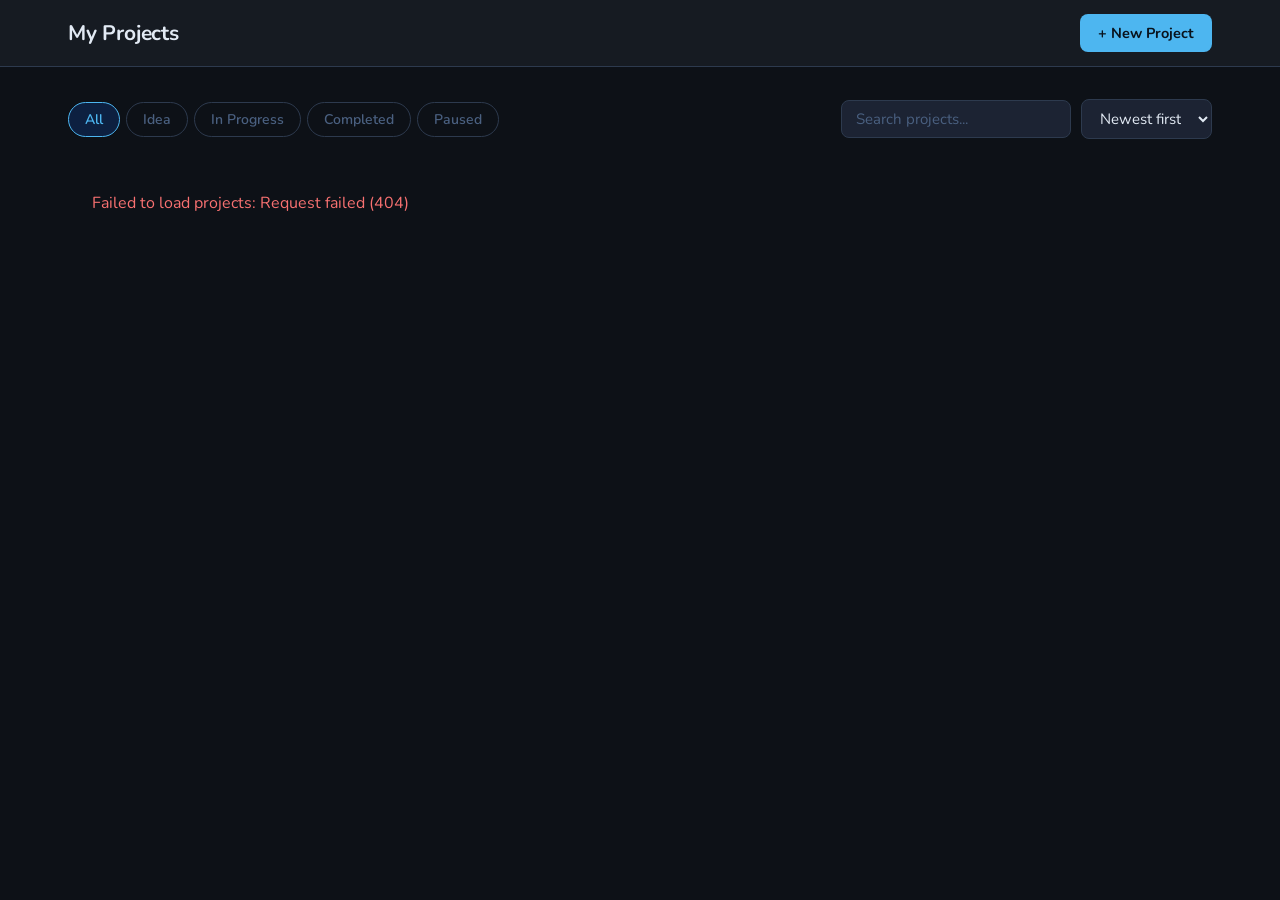
==== static/index.html @ d4f0c1cc "Initial project organizer app with dark blue UI FastAPI + SQLite backend with full CRUD for projects" ====
<!DOCTYPE html>
<html lang="en">
<head>
    <meta charset="UTF-8">
    <meta name="viewport" content="width=device-width, initial-scale=1.0">
    <title>Project Organizer</title>
    <link rel="preconnect" href="https://fonts.googleapis.com">
    <link rel="preconnect" href="https://fonts.gstatic.com" crossorigin>
    <link href="https://fonts.googleapis.com/css2?family=Nunito:wght@400;500;600;700&display=swap" rel="stylesheet">
    <link rel="stylesheet" href="/static/css/style.css">
</head>
<body>

    <header class="header">
        <div class="header-content">
            <div class="header-left">
                <h1 class="app-title">My Projects</h1>
                <span class="project-count" id="projectCount"></span>
            </div>
            <button class="btn btn-primary" id="newProjectBtn">+ New Project</button>
        </div>
    </header>

    <main class="main">
        <div class="toolbar">
            <div class="status-filters" id="statusFilters">
                <button class="filter-btn active" data-status="">All</button>
                <button class="filter-btn" data-status="idea">Idea</button>
                <button class="filter-btn" data-status="in_progress">In Progress</button>
                <button class="filter-btn" data-status="completed">Completed</button>
                <button class="filter-btn" data-status="paused">Paused</button>
            </div>
            <div class="toolbar-right">
                <input type="text" class="search-input" id="searchInput" placeholder="Search projects...">
                <select class="sort-select" id="sortSelect">
                    <option value="newest">Newest first</option>
                    <option value="oldest">Oldest first</option>
                    <option value="name">Name A–Z</option>
                </select>
            </div>
        </div>

        <div class="projects-grid" id="projectsGrid"></div>
        <div class="empty-state" id="emptyState" style="display:none"></div>
    </main>

    <!-- Create / Edit modal -->
    <div class="modal-overlay" id="modalOverlay"></div>
    <div class="modal" id="modal">
        <div class="modal-header">
            <h2 id="modalTitle">New Project</h2>
            <button class="modal-close" id="modalCloseBtn">&#x2715;</button>
        </div>
        <div class="modal-body">
            <div class="form-group">
                <label for="projectName">Name <span class="required">*</span></label>
                <input type="text" id="projectName" placeholder="Project name" maxlength="200" autocomplete="off">
                <span class="field-error" id="nameError">Name is required</span>
            </div>
            <div class="form-group">
                <label for="projectDescription">Description</label>
                <textarea id="projectDescription" placeholder="What's this project about?" rows="3"></textarea>
            </div>
            <div class="form-group">
                <label for="projectStatus">Status</label>
                <select id="projectStatus">
                    <option value="idea">Idea</option>
                    <option value="in_progress">In Progress</option>
                    <option value="completed">Completed</option>
                    <option value="paused">Paused</option>
                </select>
            </div>
            <div class="form-group">
                <label>Tags <span class="hint">— press Enter or comma to add</span></label>
                <div class="tag-input-container" id="tagInputContainer">
                    <input type="text" class="tag-text-input" id="tagInput" placeholder="Add a tag...">
                </div>
            </div>
        </div>
        <div class="modal-footer">
            <button class="btn btn-secondary" id="cancelBtn">Cancel</button>
            <button class="btn btn-primary" id="saveProjectBtn">Create Project</button>
        </div>
    </div>

    <!-- Delete confirmation modal -->
    <div class="modal-overlay" id="deleteOverlay"></div>
    <div class="modal modal-sm" id="deleteModal">
        <div class="modal-header">
            <h2>Delete Project</h2>
        </div>
        <div class="modal-body">
            <p>Are you sure you want to delete <strong id="deleteProjectName"></strong>? This cannot be undone.</p>
        </div>
        <div class="modal-footer">
            <button class="btn btn-secondary" id="cancelDeleteBtn">Cancel</button>
            <button class="btn btn-danger" id="confirmDeleteBtn">Delete</button>
        </div>
    </div>

    <script src="/static/js/app.js"></script>
</body>
</html>
---- static/css/style.css ----
:root {
    /* ── Backgrounds ── */
    --bg:         #0d1117;
    --surface:    #161b22;
    --surface-2:  #1c2333;
    --surface-3:  #212d42;
    --border:     #2d3a4e;
    --border-soft: #1e2a3a;

    /* ── Accent – VSCode-ish happy blue ── */
    --primary:       #4db6f0;
    --primary-hover: #38a4e0;
    --primary-dim:   #0d2040;

    /* ── Danger ── */
    --danger:       #f87171;
    --danger-hover: #ef5050;
    --danger-dim:   #250d0d;

    /* ── Text ── */
    --text:           #e2eaf4;
    --text-secondary: #8ba0ba;
    --text-muted:     #4a6080;

    /* ── Shadows ── */
    --shadow:       0 1px 4px rgba(0,0,0,0.45), 0 1px 2px rgba(0,0,0,0.3);
    --shadow-hover: 0 8px 28px rgba(0,0,0,0.55), 0 0 0 1px rgba(77,182,240,0.12);
    --radius: 10px;

    /* ── Status palettes ── */
    --idea-bg: #1a1b2e;  --idea-text: #a78bfa;  --idea-top:  #4a4090;
    --prog-bg: #0d1e38;  --prog-text: #4db6f0;  --prog-top:  #1e5a9a;
    --done-bg: #0a1f18;  --done-text: #34d399;  --done-top:  #186040;
    --pause-bg: #171b21; --pause-text: #7a8fa0; --pause-top: #38485a;
}

/* ── Reset ────────────────────────────────────────────────────────────────── */
*, *::before, *::after { box-sizing: border-box; margin: 0; padding: 0; }
html { color-scheme: dark; }

body {
    font-family: 'Nunito', 'Segoe UI', system-ui, sans-serif;
    font-size: 16px;
    background: var(--bg);
    color: var(--text);
    min-height: 100vh;
    line-height: 1.55;
    -webkit-font-smoothing: antialiased;
}

/* ── Scrollbar ────────────────────────────────────────────────────────────── */
::-webkit-scrollbar { width: 7px; }
::-webkit-scrollbar-track { background: var(--bg); }
::-webkit-scrollbar-thumb { background: var(--border); border-radius: 4px; }
::-webkit-scrollbar-thumb:hover { background: var(--surface-3); }

/* ── Header ───────────────────────────────────────────────────────────────── */
.header {
    background: var(--surface);
    border-bottom: 1px solid var(--border);
    position: sticky;
    top: 0;
    z-index: 100;
}

.header-content {
    max-width: 1200px;
    margin: 0 auto;
    padding: 0 28px;
    height: 66px;
    display: flex;
    align-items: center;
    justify-content: space-between;
}

.header-left {
    display: flex;
    align-items: baseline;
    gap: 12px;
}

.app-title {
    font-size: 21px;
    font-weight: 700;
    letter-spacing: -0.2px;
    color: var(--text);
}

.project-count {
    font-size: 14px;
    color: var(--text-muted);
    font-weight: 500;
}

/* ── Buttons ──────────────────────────────────────────────────────────────── */
.btn {
    display: inline-flex;
    align-items: center;
    gap: 6px;
    padding: 9px 18px;
    border-radius: 8px;
    font-size: 14.5px;
    font-weight: 700;
    font-family: inherit;
    border: none;
    cursor: pointer;
    transition: background 0.15s, box-shadow 0.15s, opacity 0.15s;
    white-space: nowrap;
}
.btn:disabled { opacity: 0.45; cursor: not-allowed; }

.btn-primary { background: var(--primary); color: #09131d; }
.btn-primary:hover:not(:disabled) {
    background: var(--primary-hover);
    box-shadow: 0 0 14px rgba(77,182,240,0.35);
}

.btn-secondary {
    background: var(--surface-2);
    color: var(--text-secondary);
    border: 1px solid var(--border);
}
.btn-secondary:hover:not(:disabled) {
    background: var(--surface-3);
    color: var(--text);
}

.btn-danger { background: var(--danger); color: #0d0505; }
.btn-danger:hover:not(:disabled) { background: var(--danger-hover); }

/* ── Layout ───────────────────────────────────────────────────────────────── */
.main {
    max-width: 1200px;
    margin: 0 auto;
    padding: 32px 28px;
}

/* ── Toolbar ──────────────────────────────────────────────────────────────── */
.toolbar {
    display: flex;
    align-items: center;
    justify-content: space-between;
    gap: 16px;
    margin-bottom: 28px;
    flex-wrap: wrap;
}

.status-filters { display: flex; gap: 6px; flex-wrap: wrap; }

.filter-btn {
    padding: 7px 16px;
    border-radius: 20px;
    border: 1px solid var(--border);
    background: transparent;
    color: var(--text-muted);
    font-size: 14px;
    font-weight: 600;
    font-family: inherit;
    cursor: pointer;
    transition: all 0.15s;
}
.filter-btn:hover {
    border-color: var(--primary);
    color: var(--primary);
    background: var(--primary-dim);
}
.filter-btn.active {
    background: var(--primary-dim);
    border-color: var(--primary);
    color: var(--primary);
}

.toolbar-right { display: flex; gap: 10px; align-items: center; }

.search-input,
.sort-select {
    padding: 8px 14px;
    border: 1px solid var(--border);
    border-radius: 8px;
    font-size: 15px;
    font-family: inherit;
    color: var(--text);
    background: var(--surface-2);
    transition: border-color 0.15s, background 0.15s;
}
.search-input { width: 230px; }
.search-input::placeholder { color: var(--text-muted); }
.search-input:focus,
.sort-select:focus {
    outline: none;
    border-color: var(--primary);
    background: var(--surface-3);
}
.sort-select { cursor: pointer; }
.sort-select option { background: var(--surface-2); }

/* ── Grid ─────────────────────────────────────────────────────────────────── */
.projects-grid {
    display: grid;
    grid-template-columns: repeat(auto-fill, minmax(300px, 1fr));
    gap: 16px;
}

/* ── Card ─────────────────────────────────────────────────────────────────── */
.card {
    background: var(--surface);
    border: 1px solid var(--border-soft);
    border-top: 2px solid transparent;
    border-radius: var(--radius);
    padding: 22px;
    box-shadow: var(--shadow);
    display: flex;
    flex-direction: column;
    gap: 12px;
    transition: box-shadow 0.22s, transform 0.22s;
}
.card:hover {
    box-shadow: var(--shadow-hover);
    transform: translateY(-2px);
}

.card[data-status="idea"]        { border-top-color: var(--idea-top); }
.card[data-status="in_progress"] { border-top-color: var(--prog-top); }
.card[data-status="completed"]   { border-top-color: var(--done-top); }
.card[data-status="paused"]      { border-top-color: var(--pause-top); }

.card-header {
    display: flex;
    justify-content: space-between;
    align-items: flex-start;
    gap: 8px;
}

.card-title {
    font-size: 17px;
    font-weight: 700;
    line-height: 1.4;
    flex: 1;
    color: var(--text);
}

.card-actions {
    display: flex;
    gap: 2px;
    flex-shrink: 0;
    opacity: 0;
    transition: opacity 0.15s;
}
.card:hover .card-actions { opacity: 1; }

.icon-btn {
    width: 30px;
    height: 30px;
    border-radius: 6px;
    border: none;
    background: transparent;
    cursor: pointer;
    display: flex;
    align-items: center;
    justify-content: center;
    color: var(--text-muted);
    transition: all 0.15s;
}
.icon-btn:hover        { background: var(--surface-3); color: var(--text); }
.icon-btn.delete:hover { background: var(--danger-dim); color: var(--danger); }

.card-description {
    font-size: 15px;
    color: var(--text-secondary);
    line-height: 1.6;
    display: -webkit-box;
    -webkit-line-clamp: 3;
    -webkit-box-orient: vertical;
    overflow: hidden;
}

.card-footer {
    display: flex;
    align-items: center;
    gap: 8px;
    flex-wrap: wrap;
    margin-top: auto;
    padding-top: 2px;
}

/* ── Status badge ─────────────────────────────────────────────────────────── */
.status-badge {
    display: inline-flex;
    align-items: center;
    padding: 4px 11px;
    border-radius: 20px;
    font-size: 13px;
    font-weight: 700;
    letter-spacing: 0.02em;
    white-space: nowrap;
}
.status-idea        { background: var(--idea-bg);  color: var(--idea-text); }
.status-in_progress { background: var(--prog-bg);  color: var(--prog-text); }
.status-completed   { background: var(--done-bg);  color: var(--done-text); }
.status-paused      { background: var(--pause-bg); color: var(--pause-text); }

/* ── Tags ─────────────────────────────────────────────────────────────────── */
.tag-list { display: flex; flex-wrap: wrap; gap: 5px; }

.tag {
    display: inline-flex;
    align-items: center;
    padding: 3px 10px;
    background: var(--surface-2);
    color: var(--text-secondary);
    border: 1px solid var(--border);
    border-radius: 5px;
    font-size: 13px;
    font-weight: 600;
    cursor: pointer;
    transition: all 0.15s;
}
.tag:hover { background: var(--surface-3); color: var(--text); border-color: var(--primary); }
.tag.active-tag {
    background: var(--primary-dim);
    color: var(--primary);
    border-color: var(--primary);
}

.card-date {
    margin-left: auto;
    font-size: 13px;
    color: var(--text-muted);
    white-space: nowrap;
}

/* ── Empty state ──────────────────────────────────────────────────────────── */
.empty-state {
    text-align: center;
    padding: 80px 24px;
}
.empty-state svg { margin-bottom: 20px; opacity: 0.2; color: var(--primary); }
.empty-state h2 {
    font-size: 19px;
    font-weight: 700;
    color: var(--text);
    margin-bottom: 8px;
}
.empty-state p {
    font-size: 15px;
    color: var(--text-secondary);
    margin-bottom: 24px;
}

/* ── Modal overlay ────────────────────────────────────────────────────────── */
.modal-overlay {
    display: none;
    position: fixed;
    inset: 0;
    background: rgba(0,0,0,0.65);
    z-index: 200;
    animation: fadeIn 0.15s ease;
    backdrop-filter: blur(3px);
    -webkit-backdrop-filter: blur(3px);
}
.modal-overlay.active { display: block; }

/* ── Modal ────────────────────────────────────────────────────────────────── */
.modal {
    display: none;
    position: fixed;
    top: 50%;
    left: 50%;
    transform: translate(-50%, -50%);
    background: var(--surface);
    border: 1px solid var(--border);
    border-radius: 12px;
    box-shadow: 0 24px 64px rgba(0,0,0,0.65), 0 0 0 1px rgba(77,182,240,0.08);
    z-index: 300;
    width: 90%;
    max-width: 520px;
    max-height: 90vh;
    overflow-y: auto;
    animation: slideUp 0.18s ease;
}
.modal.active { display: block; }
.modal-sm { max-width: 420px; }

.modal-header {
    display: flex;
    align-items: center;
    justify-content: space-between;
    padding: 22px 26px 18px;
    border-bottom: 1px solid var(--border-soft);
}
.modal-header h2 { font-size: 18px; font-weight: 700; color: var(--text); }

.modal-close {
    width: 32px;
    height: 32px;
    border-radius: 6px;
    border: none;
    background: transparent;
    cursor: pointer;
    font-size: 16px;
    color: var(--text-muted);
    display: flex;
    align-items: center;
    justify-content: center;
    transition: all 0.15s;
    font-family: inherit;
}
.modal-close:hover { background: var(--surface-3); color: var(--text); }

.modal-body {
    padding: 22px 26px;
    display: flex;
    flex-direction: column;
    gap: 18px;
}
.modal-body p { font-size: 15px; color: var(--text-secondary); line-height: 1.6; }
.modal-body p strong { color: var(--text); font-weight: 700; }

.modal-footer {
    display: flex;
    justify-content: flex-end;
    gap: 10px;
    padding: 18px 26px;
    border-top: 1px solid var(--border-soft);
}

/* ── Form ─────────────────────────────────────────────────────────────────── */
.form-group { display: flex; flex-direction: column; gap: 7px; }

.form-group label {
    font-size: 13.5px;
    font-weight: 700;
    color: var(--text-secondary);
    letter-spacing: 0.04em;
    text-transform: uppercase;
}
.required { color: var(--danger); }
.hint {
    font-weight: 500;
    color: var(--text-muted);
    font-size: 12px;
    text-transform: none;
    letter-spacing: 0;
}

.form-group input[type="text"],
.form-group textarea,
.form-group select {
    padding: 10px 14px;
    border: 1px solid var(--border);
    border-radius: 8px;
    font-size: 15px;
    font-family: inherit;
    color: var(--text);
    background: var(--surface-2);
    transition: border-color 0.15s, background 0.15s;
}
.form-group input[type="text"]::placeholder,
.form-group textarea::placeholder { color: var(--text-muted); }
.form-group input[type="text"]:focus,
.form-group textarea:focus,
.form-group select:focus {
    outline: none;
    border-color: var(--primary);
    background: var(--surface-3);
}
.form-group textarea { resize: vertical; min-height: 85px; }
.form-group select option { background: var(--surface-2); }

.input-error { border-color: var(--danger) !important; }
.field-error { font-size: 13px; color: var(--danger); display: none; font-weight: 600; }
.field-error.visible { display: block; }

/* ── Tag input ────────────────────────────────────────────────────────────── */
.tag-input-container {
    display: flex;
    flex-wrap: wrap;
    gap: 6px;
    padding: 8px 11px;
    border: 1px solid var(--border);
    border-radius: 8px;
    background: var(--surface-2);
    cursor: text;
    min-height: 44px;
    align-items: center;
    transition: border-color 0.15s, background 0.15s;
}
.tag-input-container:focus-within {
    border-color: var(--primary);
    background: var(--surface-3);
}

.tag-chip {
    display: inline-flex;
    align-items: center;
    gap: 4px;
    padding: 3px 9px;
    background: var(--primary-dim);
    color: var(--primary);
    border: 1px solid rgba(77,182,240,0.22);
    border-radius: 5px;
    font-size: 13.5px;
    font-weight: 600;
}
.tag-chip-remove {
    border: none;
    background: transparent;
    color: var(--primary);
    cursor: pointer;
    font-size: 15px;
    line-height: 1;
    padding: 0 0 0 2px;
    display: flex;
    align-items: center;
    opacity: 0.65;
    transition: opacity 0.1s;
    font-family: inherit;
}
.tag-chip-remove:hover { opacity: 1; }

.tag-text-input {
    border: none !important;
    padding: 0 !important;
    font-size: 15px;
    font-family: inherit;
    color: var(--text);
    flex: 1;
    min-width: 80px;
    background: transparent;
    outline: none;
}
.tag-text-input::placeholder { color: var(--text-muted); }

/* ── Animations ───────────────────────────────────────────────────────────── */
@keyframes fadeIn  { from { opacity: 0 } to { opacity: 1 } }
@keyframes slideUp {
    from { opacity: 0; transform: translate(-50%, -47%); }
    to   { opacity: 1; transform: translate(-50%, -50%); }
}

/* ── Responsive ───────────────────────────────────────────────────────────── */
@media (max-width: 640px) {
    .header-content { padding: 0 16px; }
    .main { padding: 20px 16px; }
    .toolbar { flex-direction: column; align-items: stretch; }
    .toolbar-right { flex-direction: column; }
    .search-input { width: 100%; }
    .card-actions { opacity: 1; }
}
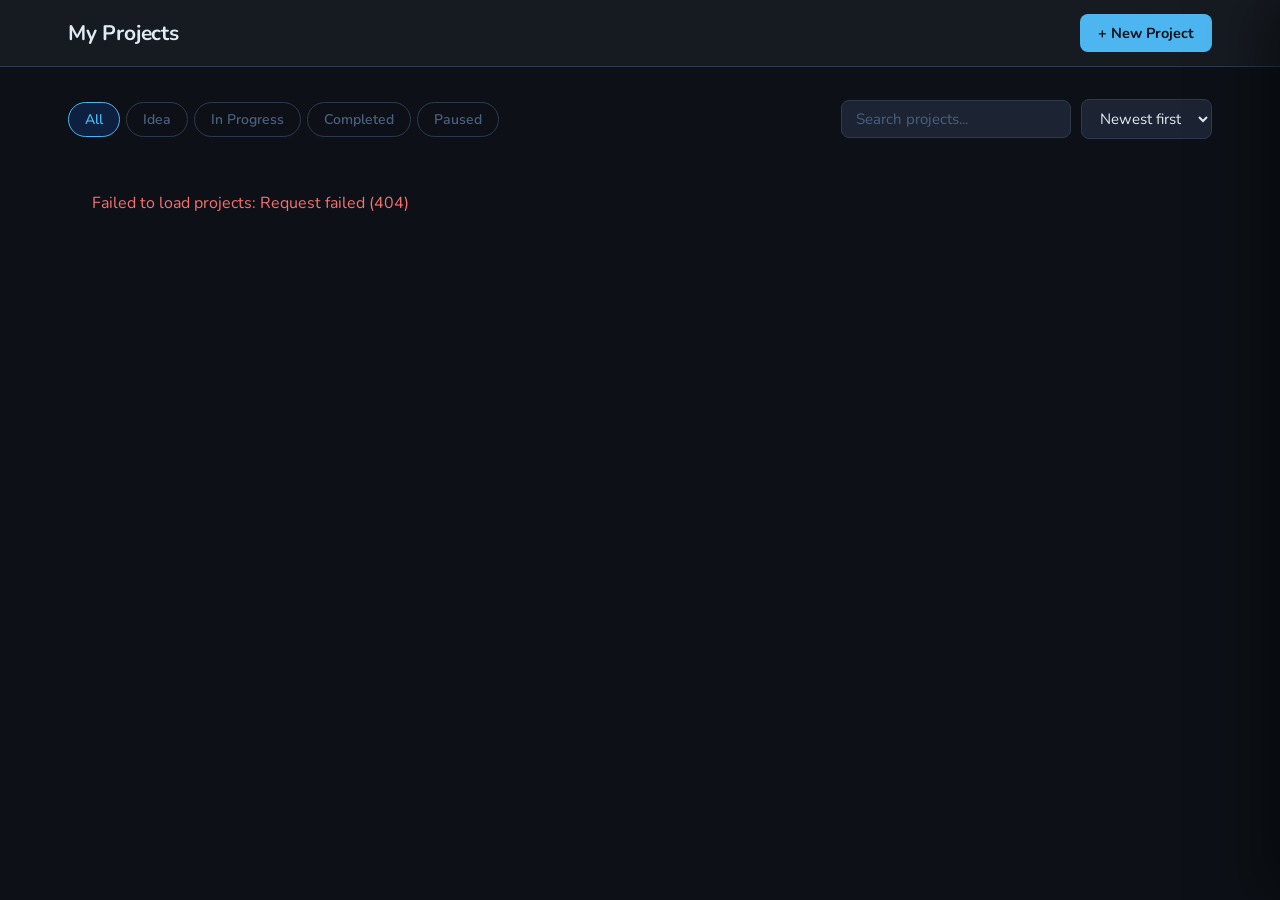
==== commit f17357ac: "Add project detail page with tasks and milestones Each project now has a dedicated page (/project/{i" ====
--- a/static/index.html
+++ b/static/index.html
@@ -98,6 +98,38 @@
         </div>
     </div>
 
+    <!-- Detail panel -->
+    <div class="detail-overlay" id="detailOverlay"></div>
+    <aside class="detail-panel" id="detailPanel">
+        <div class="detail-header">
+            <span class="status-badge" id="detailStatus"></span>
+            <button class="modal-close" id="detailCloseBtn">&#x2715;</button>
+        </div>
+        <div class="detail-body">
+            <h1 class="detail-title" id="detailTitle"></h1>
+            <p class="detail-description" id="detailDescription"></p>
+            <div class="detail-tags" id="detailTags"></div>
+            <div class="detail-divider"></div>
+            <div class="detail-meta">
+                <div class="meta-row">
+                    <span class="meta-label">Created</span>
+                    <span class="meta-value" id="detailCreated"></span>
+                </div>
+                <div class="meta-row">
+                    <span class="meta-label">Updated</span>
+                    <span class="meta-value" id="detailUpdated"></span>
+                </div>
+            </div>
+        </div>
+        <div class="detail-footer">
+            <button class="btn btn-secondary btn-danger-ghost" id="detailDeleteBtn">Delete</button>
+            <div style="display:flex;gap:8px">
+                <button class="btn btn-secondary" id="detailEditBtn">Edit</button>
+                <a class="btn btn-primary" id="detailOpenBtn" href="#">Open Project →</a>
+            </div>
+        </div>
+    </aside>
+
     <script src="/static/js/app.js"></script>
 </body>
 </html>
--- a/static/css/style.css
+++ b/static/css/style.css
@@ -213,6 +213,7 @@
     flex-direction: column;
     gap: 12px;
     transition: box-shadow 0.22s, transform 0.22s;
+    cursor: pointer;
 }
 .card:hover {
     box-shadow: var(--shadow-hover);
@@ -531,6 +532,123 @@
 }
 .tag-text-input::placeholder { color: var(--text-muted); }
 
+/* ── Detail panel ────────────────────────────────────────────────────────── */
+.detail-overlay {
+    display: none;
+    position: fixed;
+    inset: 0;
+    background: rgba(0,0,0,0.4);
+    z-index: 150;
+    animation: fadeIn 0.2s ease;
+    backdrop-filter: blur(2px);
+    -webkit-backdrop-filter: blur(2px);
+}
+.detail-overlay.active { display: block; }
+
+.detail-panel {
+    position: fixed;
+    top: 0;
+    right: 0;
+    height: 100vh;
+    width: 440px;
+    max-width: 100vw;
+    background: var(--surface);
+    border-left: 1px solid var(--border);
+    z-index: 160;
+    display: flex;
+    flex-direction: column;
+    transform: translateX(100%);
+    transition: transform 0.26s cubic-bezier(0.4, 0, 0.2, 1);
+    box-shadow: -16px 0 56px rgba(0,0,0,0.5);
+    overflow: hidden;
+}
+.detail-panel.active { transform: translateX(0); }
+
+.detail-header {
+    display: flex;
+    align-items: center;
+    justify-content: space-between;
+    padding: 18px 22px;
+    border-bottom: 1px solid var(--border-soft);
+    flex-shrink: 0;
+}
+
+.detail-body {
+    flex: 1;
+    overflow-y: auto;
+    padding: 28px 26px;
+    display: flex;
+    flex-direction: column;
+    gap: 20px;
+}
+
+.detail-title {
+    font-size: 23px;
+    font-weight: 700;
+    color: var(--text);
+    line-height: 1.35;
+}
+
+.detail-description {
+    font-size: 15.5px;
+    color: var(--text-secondary);
+    line-height: 1.75;
+    white-space: pre-wrap;
+    word-break: break-word;
+}
+.detail-description.no-desc {
+    color: var(--text-muted);
+    font-style: italic;
+}
+
+.detail-tags { display: flex; flex-wrap: wrap; gap: 6px; }
+
+.detail-divider {
+    height: 1px;
+    background: var(--border-soft);
+    flex-shrink: 0;
+}
+
+.detail-meta { display: flex; flex-direction: column; gap: 12px; }
+
+.meta-row {
+    display: flex;
+    align-items: center;
+    justify-content: space-between;
+}
+.meta-label {
+    font-size: 12.5px;
+    font-weight: 700;
+    color: var(--text-muted);
+    text-transform: uppercase;
+    letter-spacing: 0.06em;
+}
+.meta-value {
+    font-size: 14px;
+    color: var(--text-secondary);
+    font-weight: 500;
+}
+
+.detail-footer {
+    padding: 16px 22px;
+    border-top: 1px solid var(--border-soft);
+    display: flex;
+    justify-content: space-between;
+    align-items: center;
+    flex-shrink: 0;
+    background: var(--surface);
+}
+
+.btn-danger-ghost {
+    background: transparent;
+    color: var(--danger);
+    border-color: transparent;
+}
+.btn-danger-ghost:hover:not(:disabled) {
+    background: var(--danger-dim);
+    border-color: var(--danger);
+}
+
 /* ── Animations ───────────────────────────────────────────────────────────── */
 @keyframes fadeIn  { from { opacity: 0 } to { opacity: 1 } }
 @keyframes slideUp {
@@ -538,7 +656,241 @@
     to   { opacity: 1; transform: translate(-50%, -50%); }
 }
 
+/* ── Project page ─────────────────────────────────────────────────────────── */
+.back-btn {
+    display: inline-flex;
+    align-items: center;
+    gap: 6px;
+    color: var(--text-secondary);
+    text-decoration: none;
+    font-size: 14px;
+    font-weight: 600;
+    padding: 5px 10px;
+    border-radius: 6px;
+    transition: all 0.15s;
+}
+.back-btn:hover { color: var(--text); background: var(--surface-2); }
+
+.header-project-name {
+    font-size: 15px;
+    font-weight: 700;
+    color: var(--text-secondary);
+    white-space: nowrap;
+    overflow: hidden;
+    text-overflow: ellipsis;
+    max-width: 340px;
+}
+
+.project-hero {
+    background: var(--surface);
+    border: 1px solid var(--border-soft);
+    border-radius: var(--radius);
+    padding: 28px;
+    margin-bottom: 24px;
+    display: flex;
+    flex-direction: column;
+    gap: 14px;
+}
+
+.hero-top {
+    display: flex;
+    align-items: center;
+    justify-content: space-between;
+    flex-wrap: wrap;
+    gap: 10px;
+}
+.hero-actions { display: flex; gap: 8px; }
+
+.project-name {
+    font-size: 28px;
+    font-weight: 700;
+    color: var(--text);
+    line-height: 1.25;
+}
+
+.project-desc {
+    font-size: 15.5px;
+    color: var(--text-secondary);
+    line-height: 1.75;
+    white-space: pre-wrap;
+    word-break: break-word;
+}
+
+.hero-tags { display: flex; flex-wrap: wrap; gap: 6px; }
+
+/* ── Content grid ── */
+.content-grid {
+    display: grid;
+    grid-template-columns: 1fr 1fr;
+    gap: 20px;
+    align-items: start;
+}
+
+.section-card {
+    background: var(--surface);
+    border: 1px solid var(--border-soft);
+    border-radius: var(--radius);
+    overflow: hidden;
+}
+
+.section-head {
+    display: flex;
+    align-items: center;
+    justify-content: space-between;
+    padding: 16px 20px;
+    border-bottom: 1px solid var(--border-soft);
+}
+.section-head h2 {
+    font-size: 14.5px;
+    font-weight: 700;
+    display: flex;
+    align-items: center;
+    gap: 8px;
+}
+
+.count-badge {
+    display: inline-flex;
+    align-items: center;
+    justify-content: center;
+    padding: 1px 8px;
+    height: 20px;
+    background: var(--surface-3);
+    color: var(--text-secondary);
+    border-radius: 20px;
+    font-size: 12px;
+    font-weight: 700;
+}
+.count-badge.has-progress { color: var(--primary); background: var(--primary-dim); }
+
+.btn-sm { padding: 6px 13px; font-size: 13px; }
+
+/* ── Inline add form ── */
+.add-form {
+    padding: 14px 20px;
+    border-bottom: 1px solid var(--border-soft);
+    display: flex;
+    flex-direction: column;
+    gap: 10px;
+    background: var(--surface-2);
+}
+.add-form.hidden { display: none; }
+
+.add-form input[type="text"],
+.add-form textarea {
+    padding: 9px 12px;
+    border: 1px solid var(--border);
+    border-radius: 8px;
+    font-size: 14px;
+    font-family: inherit;
+    color: var(--text);
+    background: var(--surface);
+    transition: border-color 0.15s;
+    width: 100%;
+}
+.add-form input[type="text"]::placeholder,
+.add-form textarea::placeholder { color: var(--text-muted); }
+.add-form input[type="text"]:focus,
+.add-form textarea:focus { outline: none; border-color: var(--primary); }
+.add-form textarea { resize: vertical; min-height: 60px; }
+
+.form-actions { display: flex; justify-content: flex-end; gap: 8px; }
+
+/* ── Item list ── */
+.item-list { list-style: none; }
+
+.item-row {
+    display: flex;
+    align-items: flex-start;
+    gap: 12px;
+    padding: 14px 20px;
+    border-bottom: 1px solid var(--border-soft);
+    transition: background 0.15s;
+}
+.item-row:last-child { border-bottom: none; }
+.item-row:hover { background: var(--surface-2); }
+.item-row:hover .item-delete { opacity: 1; }
+
+.check-btn {
+    width: 22px;
+    height: 22px;
+    border-radius: 50%;
+    border: 2px solid var(--border);
+    background: transparent;
+    cursor: pointer;
+    display: flex;
+    align-items: center;
+    justify-content: center;
+    flex-shrink: 0;
+    margin-top: 1px;
+    transition: all 0.15s;
+    color: transparent;
+}
+.check-btn:hover { border-color: var(--primary); color: var(--primary); }
+.check-btn.checked { background: var(--primary); border-color: var(--primary); color: #09131d; }
+
+.milestone-btn {
+    width: 22px;
+    height: 22px;
+    background: transparent;
+    border: none;
+    cursor: pointer;
+    display: flex;
+    align-items: center;
+    justify-content: center;
+    flex-shrink: 0;
+    margin-top: 1px;
+    color: var(--text-muted);
+    transition: color 0.15s;
+    padding: 0;
+}
+.milestone-btn:hover { color: var(--primary); }
+.milestone-btn.checked { color: var(--primary); }
+
+.item-content {
+    flex: 1;
+    display: flex;
+    flex-direction: column;
+    gap: 4px;
+    min-width: 0;
+}
+
+.item-title {
+    font-size: 14.5px;
+    font-weight: 600;
+    color: var(--text);
+    line-height: 1.4;
+    word-break: break-word;
+}
+.item-done .item-title { text-decoration: line-through; color: var(--text-muted); }
+
+.item-sub {
+    font-size: 13px;
+    color: var(--text-secondary);
+    line-height: 1.55;
+    white-space: pre-wrap;
+    word-break: break-word;
+}
+.item-done .item-sub { color: var(--text-muted); }
+
+.item-delete {
+    opacity: 0;
+    flex-shrink: 0;
+    transition: opacity 0.15s;
+}
+
+.section-empty {
+    padding: 36px 20px;
+    text-align: center;
+    color: var(--text-muted);
+    font-size: 14px;
+    line-height: 1.6;
+}
+
 /* ── Responsive ───────────────────────────────────────────────────────────── */
+@media (max-width: 768px) {
+    .content-grid { grid-template-columns: 1fr; }
+    .header-project-name { max-width: 180px; }
+}
 @media (max-width: 640px) {
     .header-content { padding: 0 16px; }
     .main { padding: 20px 16px; }
@@ -546,4 +898,6 @@
     .toolbar-right { flex-direction: column; }
     .search-input { width: 100%; }
     .card-actions { opacity: 1; }
-}
+    .project-name { font-size: 22px; }
+    .item-delete { opacity: 1; }
+}
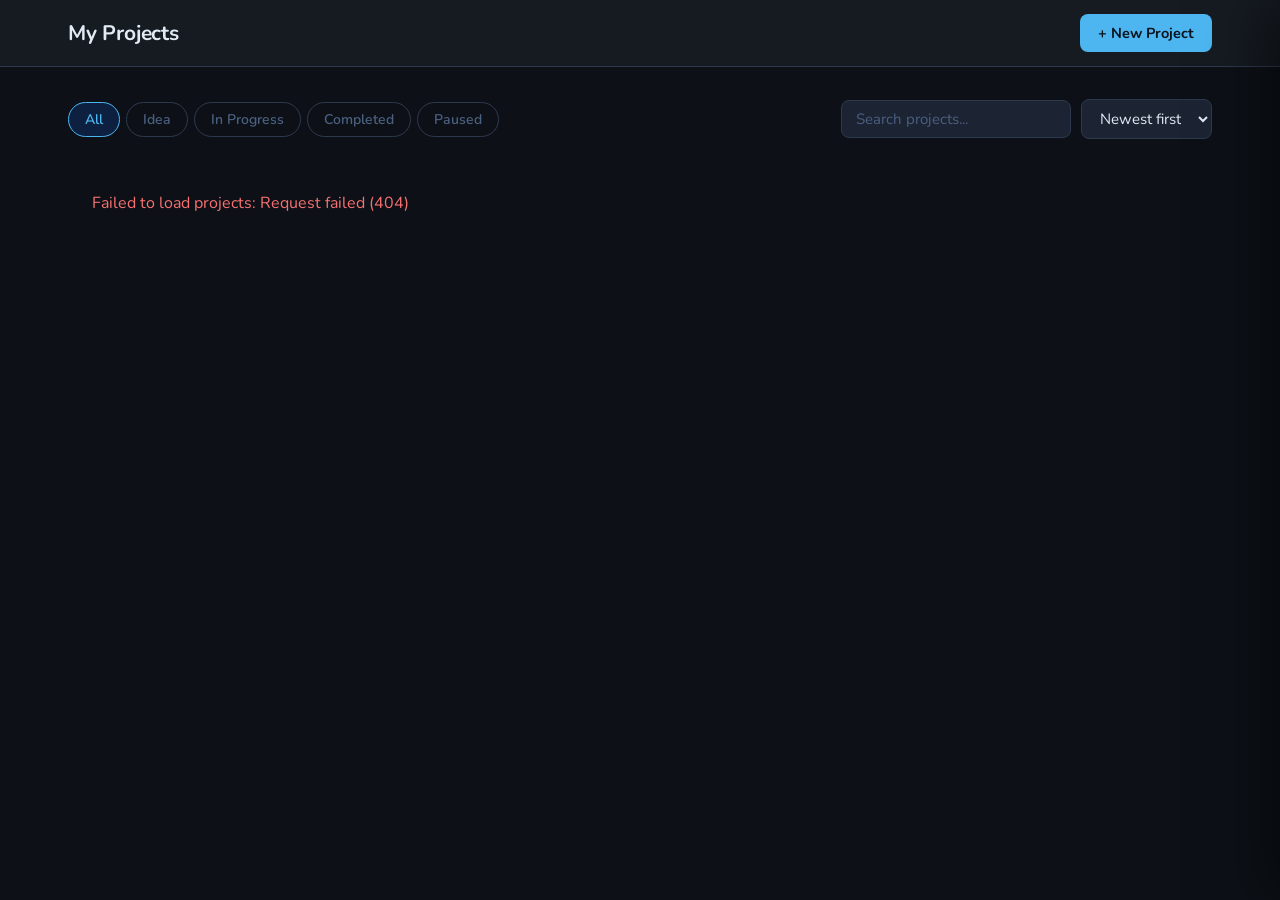
==== commit 367a82f5: "Add GitHub repository URL field to projects - New optional github_url field on ProjectDB with migrat" ====
--- a/static/index.html
+++ b/static/index.html
@@ -76,6 +76,10 @@
                     <input type="text" class="tag-text-input" id="tagInput" placeholder="Add a tag...">
                 </div>
             </div>
+            <div class="form-group">
+                <label for="projectGithubUrl">GitHub Repository URL</label>
+                <input type="url" id="projectGithubUrl" placeholder="https://github.com/user/repo" autocomplete="off">
+            </div>
         </div>
         <div class="modal-footer">
             <button class="btn btn-secondary" id="cancelBtn">Cancel</button>
@@ -122,9 +126,9 @@
             </div>
         </div>
         <div class="detail-footer">
-            <button class="btn btn-secondary btn-danger-ghost" id="detailDeleteBtn">Delete</button>
             <div style="display:flex;gap:8px">
                 <button class="btn btn-secondary" id="detailEditBtn">Edit</button>
+                <a class="btn btn-secondary" id="detailGithubBtn" href="#" target="_blank" rel="noopener noreferrer" style="display:none">GitHub ↗</a>
                 <a class="btn btn-primary" id="detailOpenBtn" href="#">Open Project →</a>
             </div>
         </div>
--- a/static/css/style.css
+++ b/static/css/style.css
@@ -109,7 +109,7 @@
 }
 .btn:disabled { opacity: 0.45; cursor: not-allowed; }
 
-.btn-primary { background: var(--primary); color: #09131d; }
+.btn-primary { background: var(--primary); color: #09131d; text-decoration: none; }
 .btn-primary:hover:not(:disabled) {
     background: var(--primary-hover);
     box-shadow: 0 0 14px rgba(77,182,240,0.35);
@@ -795,6 +795,27 @@
 
 .form-actions { display: flex; justify-content: flex-end; gap: 8px; }
 
+/* ── Group headers ── */
+.group-header-row {
+    display: flex;
+    align-items: center;
+    justify-content: space-between;
+    padding: 7px 20px;
+    font-size: 11px;
+    font-weight: 700;
+    letter-spacing: 0.08em;
+    text-transform: uppercase;
+    user-select: none;
+    border-bottom: 1px solid var(--border-soft);
+}
+.group-header-row[data-priority="high"]   { color: #f87171; background: rgba(248,113,113,0.07); }
+.group-header-row[data-priority="medium"] { color: #fbbf24; background: rgba(251,191,36,0.07); }
+.group-header-row[data-priority="low"]    { color: var(--primary); background: rgba(77,182,240,0.07); }
+.group-header-row[data-priority="none"]   { color: var(--text-muted); background: transparent; }
+.group-header-row.drag-over { outline: 2px dashed var(--primary); outline-offset: -2px; }
+
+.group-item-count { opacity: 0.65; font-size: 10.5px; }
+
 /* ── Item list ── */
 .item-list { list-style: none; }
 
@@ -802,13 +823,67 @@
     display: flex;
     align-items: flex-start;
     gap: 12px;
-    padding: 14px 20px;
+    padding: 13px 20px;
     border-bottom: 1px solid var(--border-soft);
-    transition: background 0.15s;
+    transition: background 0.12s;
+    cursor: default;
 }
 .item-row:last-child { border-bottom: none; }
-.item-row:hover { background: var(--surface-2); }
 .item-row:hover .item-delete { opacity: 1; }
+
+/* Priority-tinted row backgrounds */
+.item-row[data-priority="high"]            { background: rgba(248,113,113,0.04); }
+.item-row[data-priority="high"]:hover      { background: rgba(248,113,113,0.09); }
+.item-row[data-priority="medium"]          { background: rgba(251,191,36,0.04); }
+.item-row[data-priority="medium"]:hover    { background: rgba(251,191,36,0.09); }
+.item-row[data-priority="low"]             { background: rgba(77,182,240,0.04); }
+.item-row[data-priority="low"]:hover       { background: rgba(77,182,240,0.09); }
+.item-row[data-priority="none"]            { background: transparent; }
+.item-row[data-priority="none"]:hover      { background: var(--surface-2); }
+
+/* Drag states */
+.item-row.dragging { opacity: 0.3; }
+.item-row.drag-above { box-shadow: inset 0 2px 0 var(--primary); }
+.item-row.drag-below { box-shadow: inset 0 -2px 0 var(--primary); }
+
+/* Drag handle */
+.drag-handle {
+    display: flex;
+    align-items: center;
+    justify-content: center;
+    width: 14px;
+    color: var(--text-muted);
+    cursor: grab;
+    flex-shrink: 0;
+    opacity: 0;
+    transition: opacity 0.15s;
+    background: transparent;
+    border: none;
+    padding: 0;
+    margin-top: 2px;
+}
+.item-row:hover .drag-handle { opacity: 0.5; }
+.drag-handle:hover { opacity: 1 !important; }
+.drag-handle:active { cursor: grabbing; }
+
+/* Priority dot */
+.priority-dot {
+    width: 13px;
+    height: 13px;
+    border-radius: 50%;
+    border: 2px solid var(--border);
+    background: transparent;
+    cursor: pointer;
+    flex-shrink: 0;
+    transition: transform 0.15s, opacity 0.15s;
+    padding: 0;
+    margin-top: 3px;
+}
+.priority-dot:hover { transform: scale(1.35); }
+.priority-dot.p-high   { background: #f87171; border-color: #f87171; }
+.priority-dot.p-medium { background: #fbbf24; border-color: #fbbf24; }
+.priority-dot.p-low    { background: var(--primary); border-color: var(--primary); }
+.priority-dot.p-none   { opacity: 0.35; }
 
 .check-btn {
     width: 22px;
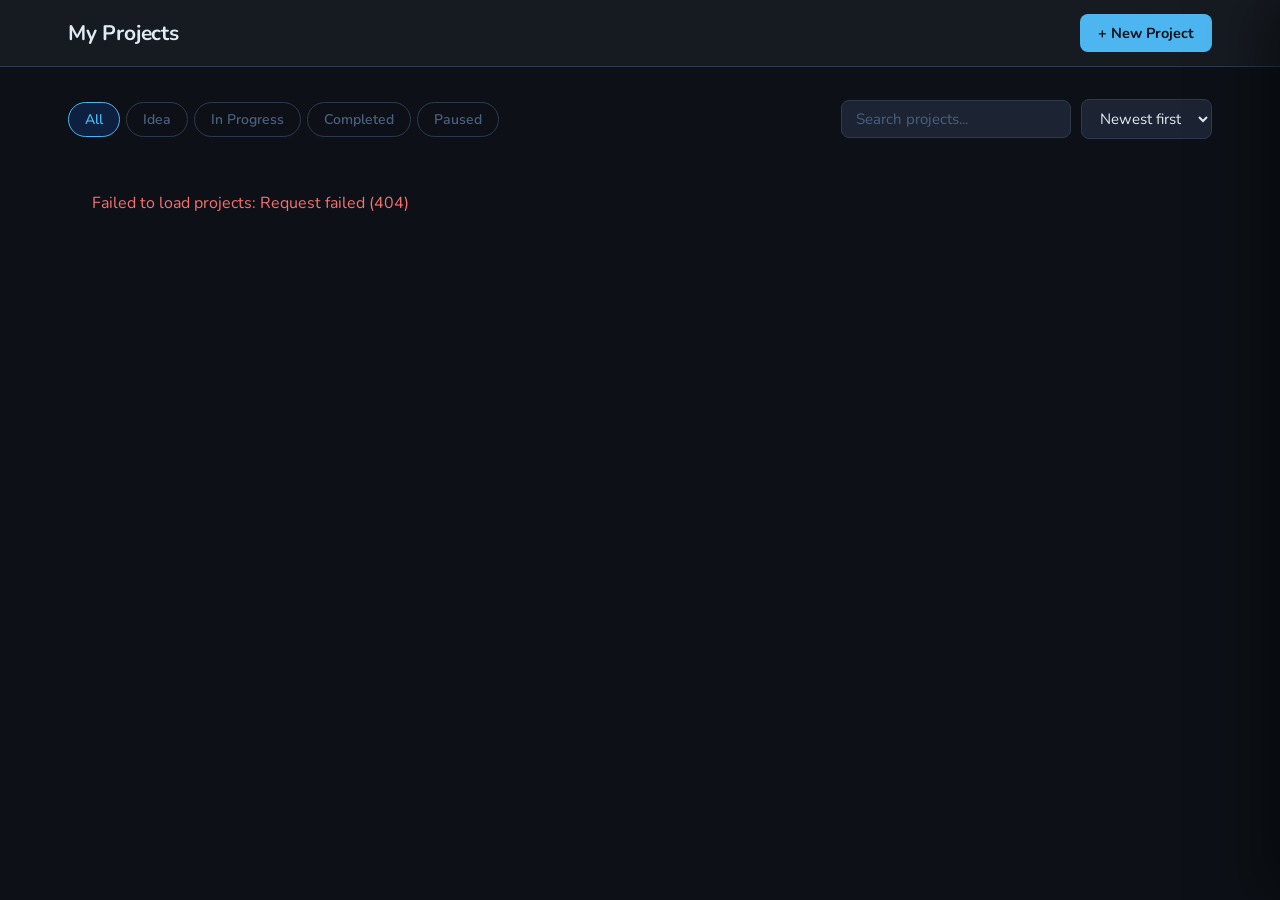
==== commit 381512b9: "Replace GitHub button text with icon image Uses static/img/github.png with brightness(0) invert(1) f" ====
--- a/static/index.html
+++ b/static/index.html
@@ -128,7 +128,9 @@
         <div class="detail-footer">
             <div style="display:flex;gap:8px">
                 <button class="btn btn-secondary" id="detailEditBtn">Edit</button>
-                <a class="btn btn-secondary" id="detailGithubBtn" href="#" target="_blank" rel="noopener noreferrer" style="display:none">GitHub ↗</a>
+                <a class="btn btn-secondary btn-icon-only" id="detailGithubBtn" href="#" target="_blank" rel="noopener noreferrer" style="display:none" title="Open GitHub repository">
+                    <img src="/static/img/github.png" alt="GitHub" width="18" height="18" class="github-icon">
+                </a>
                 <a class="btn btn-primary" id="detailOpenBtn" href="#">Open Project →</a>
             </div>
         </div>
--- a/static/css/style.css
+++ b/static/css/style.css
@@ -445,6 +445,7 @@
 }
 
 .form-group input[type="text"],
+.form-group input[type="url"],
 .form-group textarea,
 .form-group select {
     padding: 10px 14px;
@@ -457,8 +458,10 @@
     transition: border-color 0.15s, background 0.15s;
 }
 .form-group input[type="text"]::placeholder,
+.form-group input[type="url"]::placeholder,
 .form-group textarea::placeholder { color: var(--text-muted); }
 .form-group input[type="text"]:focus,
+.form-group input[type="url"]:focus,
 .form-group textarea:focus,
 .form-group select:focus {
     outline: none;
@@ -638,6 +641,16 @@
     flex-shrink: 0;
     background: var(--surface);
 }
+
+.btn-icon-only { padding: 6px 8px; }
+
+.github-icon {
+    filter: brightness(0) invert(1);
+    opacity: 0.6;
+    transition: opacity 0.15s;
+    display: block;
+}
+.btn:hover .github-icon { opacity: 1; }
 
 .btn-danger-ghost {
     background: transparent;
